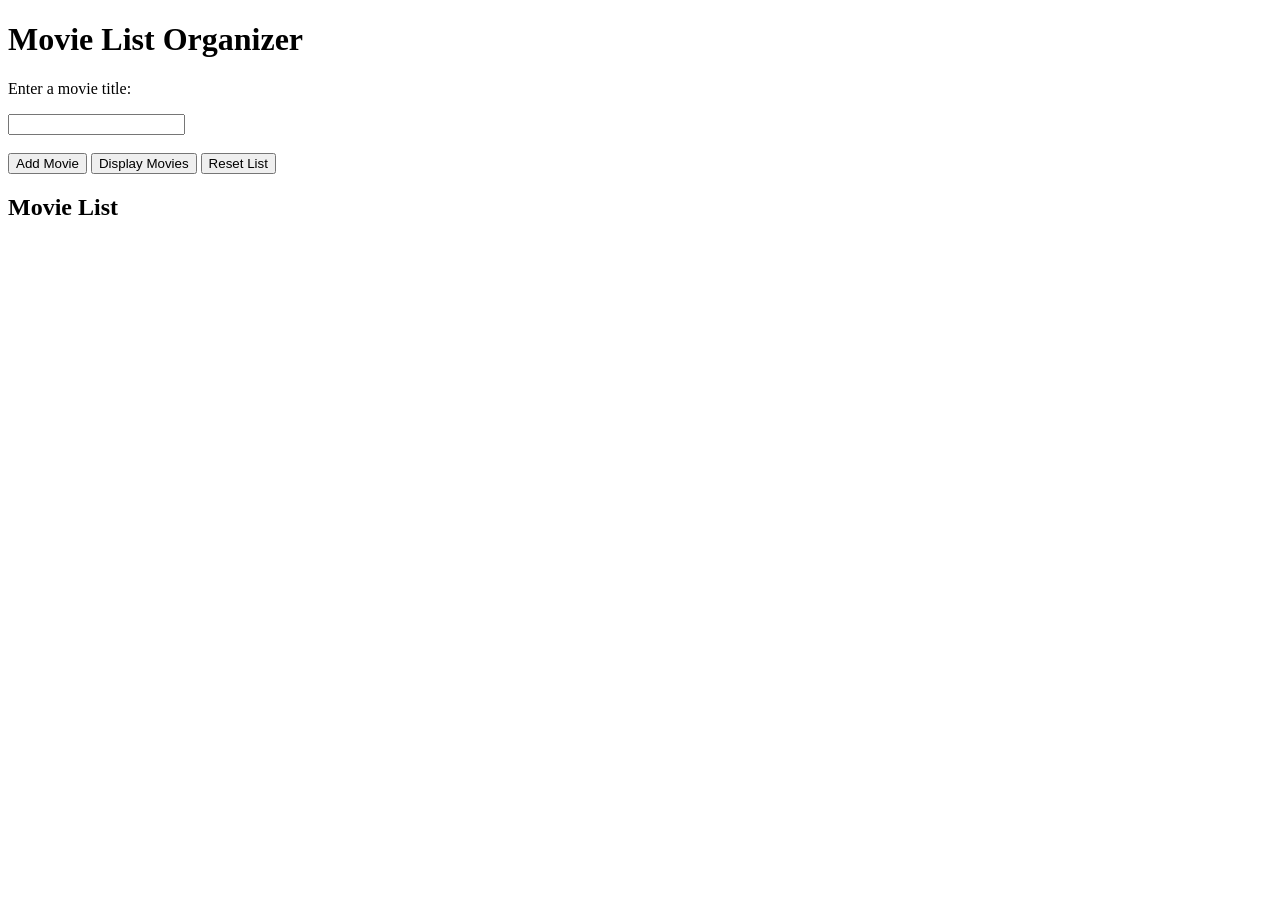
==== index.html @ 94caf165 "Add initial HTML structure for movie list organizer" ====
<!DOCTYPE html>
<html lang="en">
<head>
<meta charset="UTF-8">
<meta name="viewport" content="width=device-width, initial-scale=1.0">
<title>Movie List Organizer</title>
<link rel="stylesheet" href="main.css">
</head>

<body>

<h1>Movie List Organizer</h1>

<p>Enter a movie title:</p>

<input type="text" id="movieInput">

<br><br>

<button id="addButton">Add Movie</button>
<button id="displayButton">Display Movies</button>
<button id="resetButton">Reset List</button>

<h2>Movie List</h2>

<div id="movieList"></div>

<script src="script.js"></script>

</body>
</html>
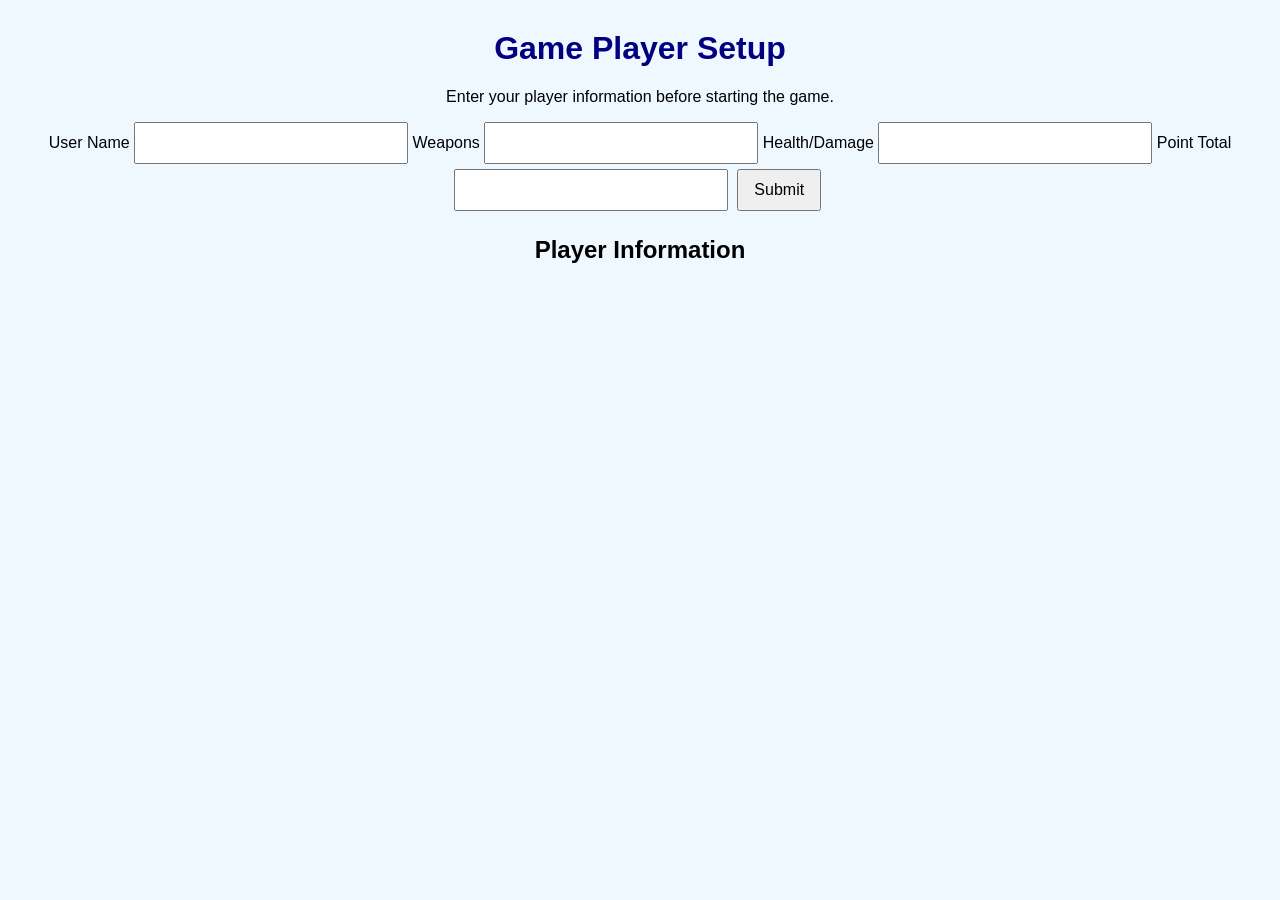
==== commit 41574c39: "Add files via upload" ====
--- a/index.html
+++ b/index.html
@@ -1,31 +1,42 @@
 <!DOCTYPE html>
 <html lang="en">
 <head>
-<meta charset="UTF-8">
-<meta name="viewport" content="width=device-width, initial-scale=1.0">
-<title>Movie List Organizer</title>
-<link rel="stylesheet" href="main.css">
+    <meta charset="UTF-8">
+    <meta name="viewport" content="width=device-width, initial-scale=1.0">
+    <title>Game Player Setup</title>
+    <link rel="stylesheet" href="main.css">
 </head>
-
 <body>
 
-<h1>Movie List Organizer</h1>
+    <div class="container">
+        <h1>Game Player Setup</h1>
+        <p>Enter your player information before starting the game.</p>
 
-<p>Enter a movie title:</p>
+        <form id="gameForm">
+            <label for="username">User Name</label>
+            <input type="text" id="username" required>
 
-<input type="text" id="movieInput">
+            <label for="weapons">Weapons</label>
+            <input type="text" id="weapons" required>
 
-<br><br>
+            <label for="health">Health/Damage</label>
+            <input type="number" id="health" required>
 
-<button id="addButton">Add Movie</button>
-<button id="displayButton">Display Movies</button>
-<button id="resetButton">Reset List</button>
+            <label for="points">Point Total</label>
+            <input type="number" id="points" required>
 
-<h2>Movie List</h2>
+            <button type="submit">Submit</button>
+        </form>
 
-<div id="movieList"></div>
+        <div id="output" class="output">
+            <h2>Player Information</h2>
+            <p id="outputUsername"></p>
+            <p id="outputWeapons"></p>
+            <p id="outputHealth"></p>
+            <p id="outputPoints"></p>
+        </div>
+    </div>
 
-<script src="script.js"></script>
-
+    <script src="script.js"></script>
 </body>
 </html>
--- a/main.css
+++ b/main.css
@@ -0,0 +1,29 @@
+body {
+    font-family: Arial, sans-serif;
+    background-color: #f0f8ff;
+    text-align: center;
+    margin: 30px;
+}
+
+h1 {
+    color: navy;
+}
+
+input {
+    padding: 10px;
+    width: 250px;
+    font-size: 16px;
+}
+
+button {
+    padding: 10px 15px;
+    margin: 5px;
+    font-size: 16px;
+    cursor: pointer;
+}
+
+#movieList {
+    margin-top: 20px;
+    font-size: 18px;
+    font-weight: bold;
+}
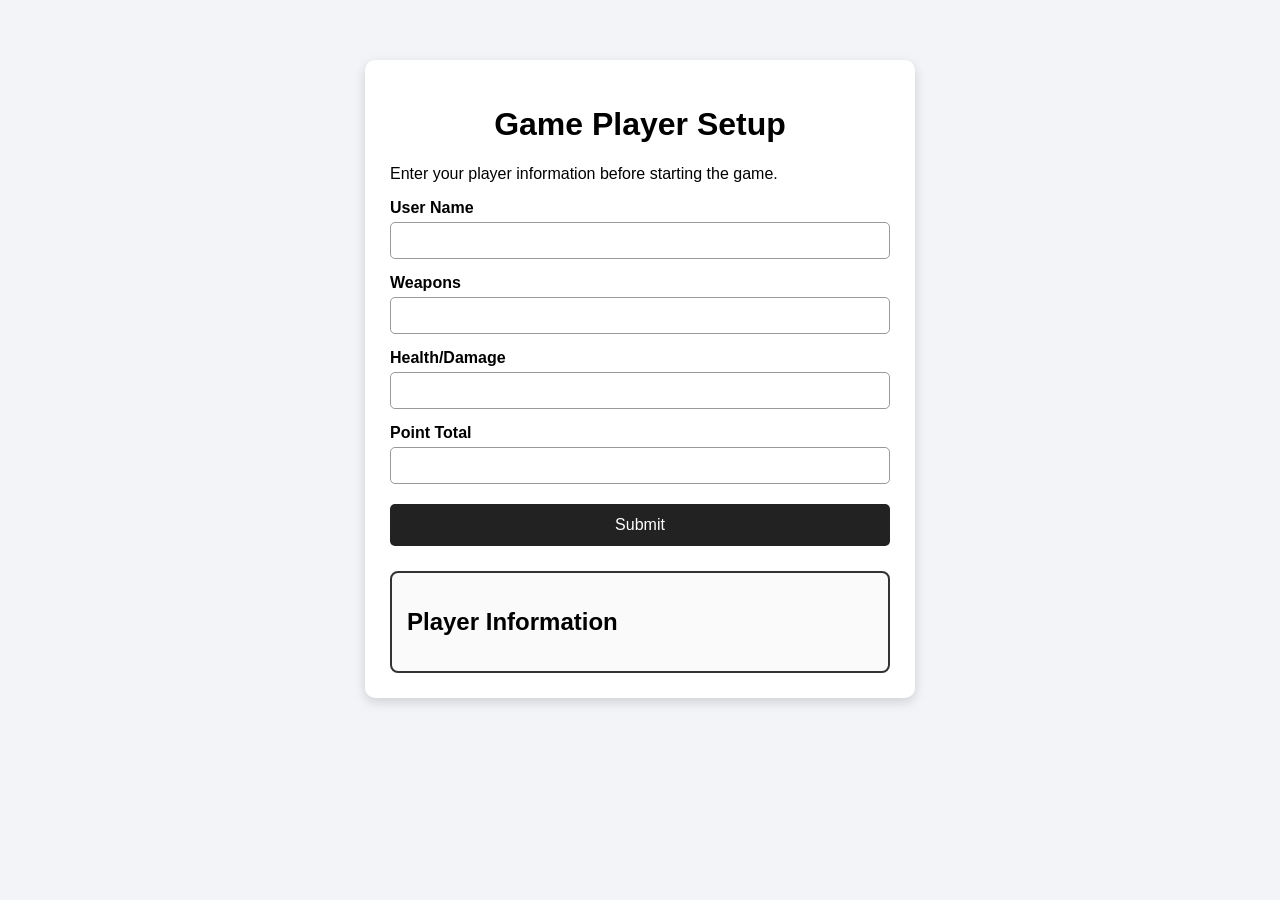
==== commit de571d80: "Change stylesheet link to 'main 2.css'" ====
--- a/index.html
+++ b/index.html
@@ -4,7 +4,7 @@
     <meta charset="UTF-8">
     <meta name="viewport" content="width=device-width, initial-scale=1.0">
     <title>Game Player Setup</title>
-    <link rel="stylesheet" href="main.css">
+    <link rel="stylesheet" href="main 2.css">
 </head>
 <body>
 
--- a/main 2.css
+++ b/main 2.css
@@ -0,0 +1,58 @@
+body {
+    font-family: Arial, sans-serif;
+    background-color: #f2f4f8;
+    margin: 0;
+    padding: 20px;
+}
+
+.container {
+    max-width: 500px;
+    margin: 40px auto;
+    background-color: white;
+    padding: 25px;
+    border-radius: 10px;
+    box-shadow: 0 4px 12px rgba(0, 0, 0, 0.15);
+}
+
+h1 {
+    text-align: center;
+}
+
+label {
+    display: block;
+    margin-top: 15px;
+    font-weight: bold;
+}
+
+input {
+    width: 100%;
+    padding: 10px;
+    margin-top: 5px;
+    box-sizing: border-box;
+    border: 1px solid #999;
+    border-radius: 5px;
+}
+
+button {
+    width: 100%;
+    margin-top: 20px;
+    padding: 12px;
+    font-size: 16px;
+    cursor: pointer;
+    border: none;
+    border-radius: 5px;
+    background-color: #222;
+    color: white;
+}
+
+button:hover {
+    opacity: 0.85;
+}
+
+.output {
+    margin-top: 25px;
+    padding: 15px;
+    border: 2px solid #333;
+    border-radius: 8px;
+    background-color: #fafafa;
+}
